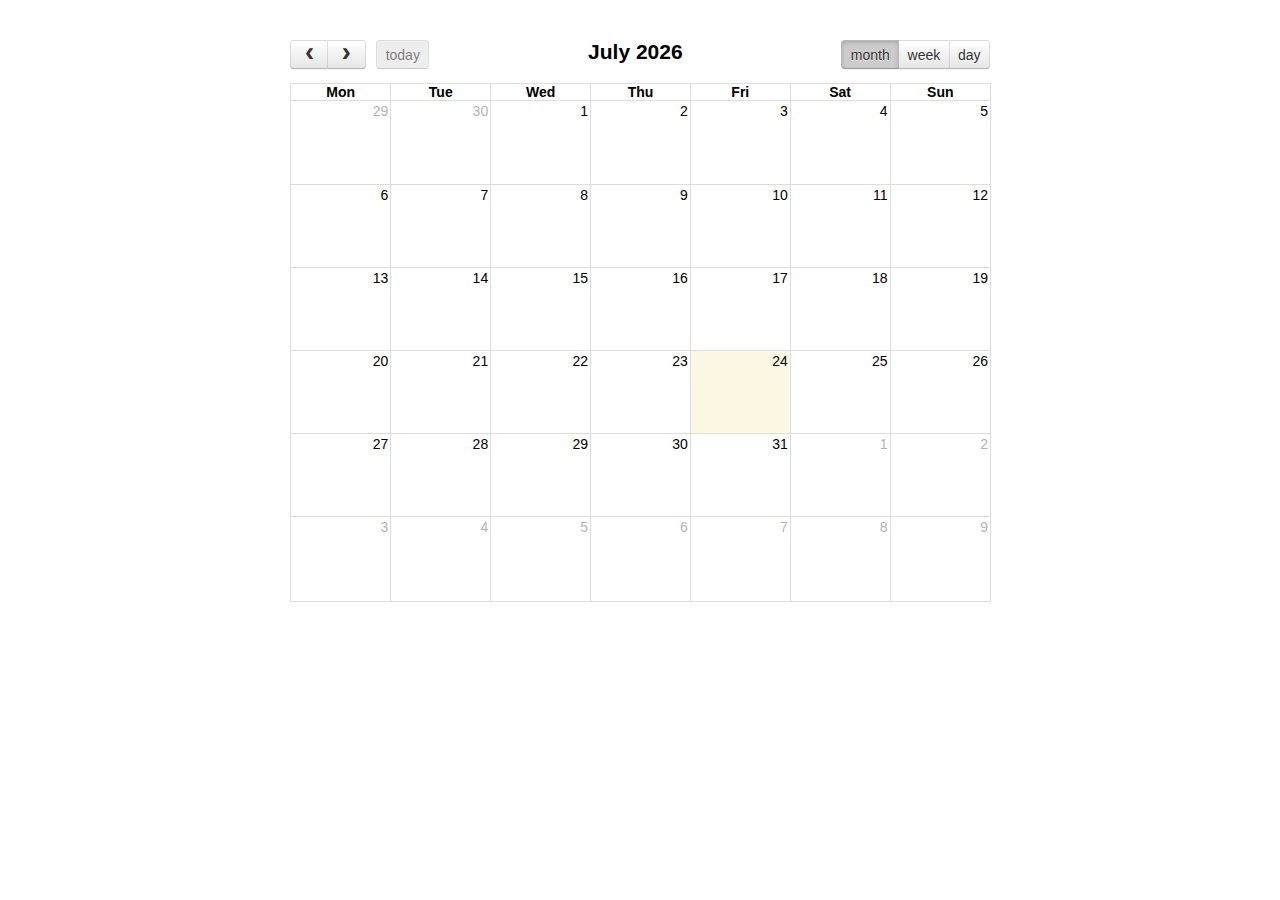
==== fullcalendar-2.3.2/demos/background-events.html @ 8b86f5ce "Initializare" ====
<!DOCTYPE html>
<html>
<head>
<meta charset='utf-8' />
<link href='../fullcalendar.css' rel='stylesheet' />
<link href='../fullcalendar.print.css' rel='stylesheet' media='print' />
<script src='../lib/moment.min.js'></script>
<script src='../lib/jquery.min.js'></script>
<script src='../fullcalendar.min.js'></script>
<script>

	$(document).ready(function() {

		$('#calendar').fullCalendar({
			header: {
				left: 'prev,next today',
				center: 'title',
				right: 'month,agendaWeek,agendaDay'
			},
			editable: true,
			firstDay : 1,
			events: [
				{
					title: 'Verificare masina 120511',
					start: '2015-07-20T13:00:00',
				},
				{
					title: 'Schimbare ulei masina 214511',
					start: '2015-07-15T11:00:00',
					constraint: 'Valabil', // defined below
					color: '#257e4a'
				},

				// areas where "Meeting" must be dropped
				{
					id: 'Valabil',
					start: '2015-07-11T10:00:00',
					end: '2015-07-11T16:00:00',
					rendering: 'background'
				},
				{
					id: 'Valabil',
					start: '2015-07-13T10:00:00',
					end: '2015-07-13T16:00:00',
					rendering: 'background'
				},

				// red areas where no events can be dropped
				{
					start: '2015-07-16',
					end: '2015-07-16',
					overlap: false,
					rendering: 'background',
					color: '#ff9f89'
				},
				{
					start: '2015-07-05',
					end: '2015-07-06',
					overlap: false,
					rendering: 'background',
					color: '#ff9f89'
				}
			]
		});
		
	});

</script>
<style>

	body {
		margin: 40px 10px;
		padding: 0;
		font-family: "Lucida Grande",Helvetica,Arial,Verdana,sans-serif;
		font-size: 14px;
	}

	#calendar {
		max-width: 700px;
		margin: 0 auto;
	}

</style>
</head>
<body>

	<div id='calendar'></div>

</body>
</html>
---- fullcalendar-2.3.2/fullcalendar.css ----
/*!
 * FullCalendar v2.3.2 Stylesheet
 * Docs & License: http://fullcalendar.io/
 * (c) 2015 Adam Shaw
 */


.fc {
	direction: ltr;
	text-align: left;
}

.fc-rtl {
	text-align: right;
}

body .fc { /* extra precedence to overcome jqui */
	font-size: 1em;
}


/* Colors
--------------------------------------------------------------------------------------------------*/

.fc-unthemed th,
.fc-unthemed td,
.fc-unthemed thead,
.fc-unthemed tbody,
.fc-unthemed .fc-divider,
.fc-unthemed .fc-row,
.fc-unthemed .fc-popover {
	border-color: #ddd;
}

.fc-unthemed .fc-popover {
	background-color: #fff;
}

.fc-unthemed .fc-divider,
.fc-unthemed .fc-popover .fc-header {
	background: #eee;
}

.fc-unthemed .fc-popover .fc-header .fc-close {
	color: #666;
}

.fc-unthemed .fc-today {
	background: #fcf8e3;
}

.fc-highlight { /* when user is selecting cells */
	background: #bce8f1;
	opacity: .3;
	filter: alpha(opacity=30); /* for IE */
}

.fc-bgevent { /* default look for background events */
	background: rgb(143, 223, 130);
	opacity: .3;
	filter: alpha(opacity=30); /* for IE */
}

.fc-nonbusiness { /* default look for non-business-hours areas */
	/* will inherit .fc-bgevent's styles */
	background: #d7d7d7;
}


/* Icons (inline elements with styled text that mock arrow icons)
--------------------------------------------------------------------------------------------------*/

.fc-icon {
	display: inline-block;
	width: 1em;
	height: 1em;
	line-height: 1em;
	font-size: 1em;
	text-align: center;
	overflow: hidden;
	font-family: "Courier New", Courier, monospace;

	/* don't allow browser text-selection */
	-webkit-touch-callout: none;
	-webkit-user-select: none;
	-khtml-user-select: none;
	-moz-user-select: none;
	-ms-user-select: none;
	user-select: none;
	}

/*
Acceptable font-family overrides for individual icons:
	"Arial", sans-serif
	"Times New Roman", serif

NOTE: use percentage font sizes or else old IE chokes
*/

.fc-icon:after {
	position: relative;
	margin: 0 -1em; /* ensures character will be centered, regardless of width */
}

.fc-icon-left-single-arrow:after {
	content: "\02039";
	font-weight: bold;
	font-size: 200%;
	top: -7%;
	left: 3%;
}

.fc-icon-right-single-arrow:after {
	content: "\0203A";
	font-weight: bold;
	font-size: 200%;
	top: -7%;
	left: -3%;
}

.fc-icon-left-double-arrow:after {
	content: "\000AB";
	font-size: 160%;
	top: -7%;
}

.fc-icon-right-double-arrow:after {
	content: "\000BB";
	font-size: 160%;
	top: -7%;
}

.fc-icon-left-triangle:after {
	content: "\25C4";
	font-size: 125%;
	top: 3%;
	left: -2%;
}

.fc-icon-right-triangle:after {
	content: "\25BA";
	font-size: 125%;
	top: 3%;
	left: 2%;
}

.fc-icon-down-triangle:after {
	content: "\25BC";
	font-size: 125%;
	top: 2%;
}

.fc-icon-x:after {
	content: "\000D7";
	font-size: 200%;
	top: 6%;
}


/* Buttons (styled <button> tags, normalized to work cross-browser)
--------------------------------------------------------------------------------------------------*/

.fc button {
	/* force height to include the border and padding */
	-moz-box-sizing: border-box;
	-webkit-box-sizing: border-box;
	box-sizing: border-box;

	/* dimensions */
	margin: 0;
	height: 2.1em;
	padding: 0 .6em;

	/* text & cursor */
	font-size: 1em; /* normalize */
	white-space: nowrap;
	cursor: pointer;
}

/* Firefox has an annoying inner border */
.fc button::-moz-focus-inner { margin: 0; padding: 0; }
	
.fc-state-default { /* non-theme */
	border: 1px solid;
}

.fc-state-default.fc-corner-left { /* non-theme */
	border-top-left-radius: 4px;
	border-bottom-left-radius: 4px;
}

.fc-state-default.fc-corner-right { /* non-theme */
	border-top-right-radius: 4px;
	border-bottom-right-radius: 4px;
}

/* icons in buttons */

.fc button .fc-icon { /* non-theme */
	position: relative;
	top: -0.05em; /* seems to be a good adjustment across browsers */
	margin: 0 .2em;
	vertical-align: middle;
}
	
/*
  button states
  borrowed from twitter bootstrap (http://twitter.github.com/bootstrap/)
*/

.fc-state-default {
	background-color: #f5f5f5;
	background-image: -moz-linear-gradient(top, #ffffff, #e6e6e6);
	background-image: -webkit-gradient(linear, 0 0, 0 100%, from(#ffffff), to(#e6e6e6));
	background-image: -webkit-linear-gradient(top, #ffffff, #e6e6e6);
	background-image: -o-linear-gradient(top, #ffffff, #e6e6e6);
	background-image: linear-gradient(to bottom, #ffffff, #e6e6e6);
	background-repeat: repeat-x;
	border-color: #e6e6e6 #e6e6e6 #bfbfbf;
	border-color: rgba(0, 0, 0, 0.1) rgba(0, 0, 0, 0.1) rgba(0, 0, 0, 0.25);
	color: #333;
	text-shadow: 0 1px 1px rgba(255, 255, 255, 0.75);
	box-shadow: inset 0 1px 0 rgba(255, 255, 255, 0.2), 0 1px 2px rgba(0, 0, 0, 0.05);
}

.fc-state-hover,
.fc-state-down,
.fc-state-active,
.fc-state-disabled {
	color: #333333;
	background-color: #e6e6e6;
}

.fc-state-hover {
	color: #333333;
	text-decoration: none;
	background-position: 0 -15px;
	-webkit-transition: background-position 0.1s linear;
	   -moz-transition: background-position 0.1s linear;
	     -o-transition: background-position 0.1s linear;
	        transition: background-position 0.1s linear;
}

.fc-state-down,
.fc-state-active {
	background-color: #cccccc;
	background-image: none;
	box-shadow: inset 0 2px 4px rgba(0, 0, 0, 0.15), 0 1px 2px rgba(0, 0, 0, 0.05);
}

.fc-state-disabled {
	cursor: default;
	background-image: none;
	opacity: 0.65;
	filter: alpha(opacity=65);
	box-shadow: none;
}


/* Buttons Groups
--------------------------------------------------------------------------------------------------*/

.fc-button-group {
	display: inline-block;
}

/*
every button that is not first in a button group should scootch over one pixel and cover the
previous button's border...
*/

.fc .fc-button-group > * { /* extra precedence b/c buttons have margin set to zero */
	float: left;
	margin: 0 0 0 -1px;
}

.fc .fc-button-group > :first-child { /* same */
	margin-left: 0;
}


/* Popover
--------------------------------------------------------------------------------------------------*/

.fc-popover {
	position: absolute;
	box-shadow: 0 2px 6px rgba(0,0,0,.15);
}

.fc-popover .fc-header { /* TODO: be more consistent with fc-head/fc-body */
	padding: 2px 4px;
}

.fc-popover .fc-header .fc-title {
	margin: 0 2px;
}

.fc-popover .fc-header .fc-close {
	cursor: pointer;
}

.fc-ltr .fc-popover .fc-header .fc-title,
.fc-rtl .fc-popover .fc-header .fc-close {
	float: left;
}

.fc-rtl .fc-popover .fc-header .fc-title,
.fc-ltr .fc-popover .fc-header .fc-close {
	float: right;
}

/* unthemed */

.fc-unthemed .fc-popover {
	border-width: 1px;
	border-style: solid;
}

.fc-unthemed .fc-popover .fc-header .fc-close {
	font-size: .9em;
	margin-top: 2px;
}

/* jqui themed */

.fc-popover > .ui-widget-header + .ui-widget-content {
	border-top: 0; /* where they meet, let the header have the border */
}


/* Misc Reusable Components
--------------------------------------------------------------------------------------------------*/

.fc-divider {
	border-style: solid;
	border-width: 1px;
}

hr.fc-divider {
	height: 0;
	margin: 0;
	padding: 0 0 2px; /* height is unreliable across browsers, so use padding */
	border-width: 1px 0;
}

.fc-clear {
	clear: both;
}

.fc-bg,
.fc-bgevent-skeleton,
.fc-highlight-skeleton,
.fc-helper-skeleton {
	/* these element should always cling to top-left/right corners */
	position: absolute;
	top: 0;
	left: 0;
	right: 0;
}

.fc-bg {
	bottom: 0; /* strech bg to bottom edge */
}

.fc-bg table {
	height: 100%; /* strech bg to bottom edge */
}


/* Tables
--------------------------------------------------------------------------------------------------*/

.fc table {
	width: 100%;
	table-layout: fixed;
	border-collapse: collapse;
	border-spacing: 0;
	font-size: 1em; /* normalize cross-browser */
}

.fc th {
	text-align: center;
}

.fc th,
.fc td {
	border-style: solid;
	border-width: 1px;
	padding: 0;
	vertical-align: top;
}

.fc td.fc-today {
	border-style: double; /* overcome neighboring borders */
}


/* Fake Table Rows
--------------------------------------------------------------------------------------------------*/

.fc .fc-row { /* extra precedence to overcome themes w/ .ui-widget-content forcing a 1px border */
	/* no visible border by default. but make available if need be (scrollbar width compensation) */
	border-style: solid;
	border-width: 0;
}

.fc-row table {
	/* don't put left/right border on anything within a fake row.
	   the outer tbody will worry about this */
	border-left: 0 hidden transparent;
	border-right: 0 hidden transparent;

	/* no bottom borders on rows */
	border-bottom: 0 hidden transparent; 
}

.fc-row:first-child table {
	border-top: 0 hidden transparent; /* no top border on first row */
}


/* Day Row (used within the header and the DayGrid)
--------------------------------------------------------------------------------------------------*/

.fc-row {
	position: relative;
}

.fc-row .fc-bg {
	z-index: 1;
}

/* highlighting cells & background event skeleton */

.fc-row .fc-bgevent-skeleton,
.fc-row .fc-highlight-skeleton {
	bottom: 0; /* stretch skeleton to bottom of row */
}

.fc-row .fc-bgevent-skeleton table,
.fc-row .fc-highlight-skeleton table {
	height: 100%; /* stretch skeleton to bottom of row */
}

.fc-row .fc-highlight-skeleton td,
.fc-row .fc-bgevent-skeleton td {
	border-color: transparent;
}

.fc-row .fc-bgevent-skeleton {
	z-index: 2;

}

.fc-row .fc-highlight-skeleton {
	z-index: 3;
}

/*
row content (which contains day/week numbers and events) as well as "helper" (which contains
temporary rendered events).
*/

.fc-row .fc-content-skeleton {
	position: relative;
	z-index: 4;
	padding-bottom: 2px; /* matches the space above the events */
}

.fc-row .fc-helper-skeleton {
	z-index: 5;
}

.fc-row .fc-content-skeleton td,
.fc-row .fc-helper-skeleton td {
	/* see-through to the background below */
	background: none; /* in case <td>s are globally styled */
	border-color: transparent;

	/* don't put a border between events and/or the day number */
	border-bottom: 0;
}

.fc-row .fc-content-skeleton tbody td, /* cells with events inside (so NOT the day number cell) */
.fc-row .fc-helper-skeleton tbody td {
	/* don't put a border between event cells */
	border-top: 0;
}


/* Scrolling Container
--------------------------------------------------------------------------------------------------*/

.fc-scroller { /* this class goes on elements for guaranteed vertical scrollbars */
	overflow-y: scroll;
	overflow-x: hidden;
}

.fc-scroller > * { /* we expect an immediate inner element */
	position: relative; /* re-scope all positions */
	width: 100%; /* hack to force re-sizing this inner element when scrollbars appear/disappear */
	overflow: hidden; /* don't let negative margins or absolute positioning create further scroll */
}


/* Global Event Styles
--------------------------------------------------------------------------------------------------*/

.fc-event {
	position: relative; /* for resize handle and other inner positioning */
	display: block; /* make the <a> tag block */
	font-size: .85em;
	line-height: 1.3;
	border-radius: 3px;
	border: 1px solid #3a87ad; /* default BORDER color */
	background-color: #3a87ad; /* default BACKGROUND color */
	font-weight: normal; /* undo jqui's ui-widget-header bold */
}

/* overpower some of bootstrap's and jqui's styles on <a> tags */
.fc-event,
.fc-event:hover,
.ui-widget .fc-event {
	color: #fff; /* default TEXT color */
	text-decoration: none; /* if <a> has an href */
}

.fc-event[href],
.fc-event.fc-draggable {
	cursor: pointer; /* give events with links and draggable events a hand mouse pointer */
}

.fc-not-allowed, /* causes a "warning" cursor. applied on body */
.fc-not-allowed .fc-event { /* to override an event's custom cursor */
	cursor: not-allowed;
}

.fc-event .fc-bg { /* the generic .fc-bg already does position */
	z-index: 1;
	background: #fff;
	opacity: .25;
	filter: alpha(opacity=25); /* for IE */
}

.fc-event .fc-content {
	position: relative;
	z-index: 2;
}

.fc-event .fc-resizer {
	position: absolute;
	z-index: 3;
}


/* Horizontal Events
--------------------------------------------------------------------------------------------------*/

/* events that are continuing to/from another week. kill rounded corners and butt up against edge */

.fc-ltr .fc-h-event.fc-not-start,
.fc-rtl .fc-h-event.fc-not-end {
	margin-left: 0;
	border-left-width: 0;
	padding-left: 1px; /* replace the border with padding */
	border-top-left-radius: 0;
	border-bottom-left-radius: 0;
}

.fc-ltr .fc-h-event.fc-not-end,
.fc-rtl .fc-h-event.fc-not-start {
	margin-right: 0;
	border-right-width: 0;
	padding-right: 1px; /* replace the border with padding */
	border-top-right-radius: 0;
	border-bottom-right-radius: 0;
}

/* resizer */

.fc-h-event .fc-resizer { /* positioned it to overcome the event's borders */
	top: -1px;
	bottom: -1px;
	left: -1px;
	right: -1px;
	width: 5px;
}

/* left resizer  */
.fc-ltr .fc-h-event .fc-start-resizer,
.fc-ltr .fc-h-event .fc-start-resizer:before,
.fc-ltr .fc-h-event .fc-start-resizer:after,
.fc-rtl .fc-h-event .fc-end-resizer,
.fc-rtl .fc-h-event .fc-end-resizer:before,
.fc-rtl .fc-h-event .fc-end-resizer:after {
	right: auto; /* ignore the right and only use the left */
	cursor: w-resize;
}

/* right resizer */
.fc-ltr .fc-h-event .fc-end-resizer,
.fc-ltr .fc-h-event .fc-end-resizer:before,
.fc-ltr .fc-h-event .fc-end-resizer:after,
.fc-rtl .fc-h-event .fc-start-resizer,
.fc-rtl .fc-h-event .fc-start-resizer:before,
.fc-rtl .fc-h-event .fc-start-resizer:after {
	left: auto; /* ignore the left and only use the right */
	cursor: e-resize;
}


/* DayGrid events
----------------------------------------------------------------------------------------------------
We use the full "fc-day-grid-event" class instead of using descendants because the event won't
be a descendant of the grid when it is being dragged.
*/

.fc-day-grid-event {
	margin: 1px 2px 0; /* spacing between events and edges */
	padding: 0 1px;
}


.fc-day-grid-event .fc-content { /* force events to be one-line tall */
	white-space: nowrap;
	overflow: hidden;
}

.fc-day-grid-event .fc-time {
	font-weight: bold;
}

.fc-day-grid-event .fc-resizer { /* enlarge the default hit area */
	left: -3px;
	right: -3px;
	width: 7px;
}


/* Event Limiting
--------------------------------------------------------------------------------------------------*/

/* "more" link that represents hidden events */

a.fc-more {
	margin: 1px 3px;
	font-size: .85em;
	cursor: pointer;
	text-decoration: none;
}

a.fc-more:hover {
	text-decoration: underline;
}

.fc-limited { /* rows and cells that are hidden because of a "more" link */
	display: none;
}

/* popover that appears when "more" link is clicked */

.fc-day-grid .fc-row {
	z-index: 1; /* make the "more" popover one higher than this */
}

.fc-more-popover {
	z-index: 2;
	width: 220px;
}

.fc-more-popover .fc-event-container {
	padding: 10px;
}

/* Toolbar
--------------------------------------------------------------------------------------------------*/

.fc-toolbar {
	text-align: center;
	margin-bottom: 1em;
}

.fc-toolbar .fc-left {
	float: left;
}

.fc-toolbar .fc-right {
	float: right;
}

.fc-toolbar .fc-center {
	display: inline-block;
}

/* the things within each left/right/center section */
.fc .fc-toolbar > * > * { /* extra precedence to override button border margins */
	float: left;
	margin-left: .75em;
}

/* the first thing within each left/center/right section */
.fc .fc-toolbar > * > :first-child { /* extra precedence to override button border margins */
	margin-left: 0;
}
	
/* title text */

.fc-toolbar h2 {
	margin: 0;
}

/* button layering (for border precedence) */

.fc-toolbar button {
	position: relative;
}

.fc-toolbar .fc-state-hover,
.fc-toolbar .ui-state-hover {
	z-index: 2;
}
	
.fc-toolbar .fc-state-down {
	z-index: 3;
}

.fc-toolbar .fc-state-active,
.fc-toolbar .ui-state-active {
	z-index: 4;
}

.fc-toolbar button:focus {
	z-index: 5;
}


/* View Structure
--------------------------------------------------------------------------------------------------*/

/* undo twitter bootstrap's box-sizing rules. normalizes positioning techniques */
/* don't do this for the toolbar because we'll want bootstrap to style those buttons as some pt */
.fc-view-container *,
.fc-view-container *:before,
.fc-view-container *:after {
	-webkit-box-sizing: content-box;
	   -moz-box-sizing: content-box;
	        box-sizing: content-box;
}

.fc-view, /* scope positioning and z-index's for everything within the view */
.fc-view > table { /* so dragged elements can be above the view's main element */
	position: relative;
	z-index: 1;
}

/* BasicView
--------------------------------------------------------------------------------------------------*/

/* day row structure */

.fc-basicWeek-view .fc-content-skeleton,
.fc-basicDay-view .fc-content-skeleton {
	/* we are sure there are no day numbers in these views, so... */
	padding-top: 1px; /* add a pixel to make sure there are 2px padding above events */
	padding-bottom: 1em; /* ensure a space at bottom of cell for user selecting/clicking */
}

.fc-basic-view .fc-body .fc-row {
	min-height: 4em; /* ensure that all rows are at least this tall */
}

/* a "rigid" row will take up a constant amount of height because content-skeleton is absolute */

.fc-row.fc-rigid {
	overflow: hidden;
}

.fc-row.fc-rigid .fc-content-skeleton {
	position: absolute;
	top: 0;
	left: 0;
	right: 0;
}

/* week and day number styling */

.fc-basic-view .fc-week-number,
.fc-basic-view .fc-day-number {
	padding: 0 2px;
}

.fc-basic-view td.fc-week-number span,
.fc-basic-view td.fc-day-number {
	padding-top: 2px;
	padding-bottom: 2px;
}

.fc-basic-view .fc-week-number {
	text-align: center;
}

.fc-basic-view .fc-week-number span {
	/* work around the way we do column resizing and ensure a minimum width */
	display: inline-block;
	min-width: 1.25em;
}

.fc-ltr .fc-basic-view .fc-day-number {
	text-align: right;
}

.fc-rtl .fc-basic-view .fc-day-number {
	text-align: left;
}

.fc-day-number.fc-other-month {
	opacity: 0.3;
	filter: alpha(opacity=30); /* for IE */
	/* opacity with small font can sometimes look too faded
	   might want to set the 'color' property instead
	   making day-numbers bold also fixes the problem */
}

/* AgendaView all-day area
--------------------------------------------------------------------------------------------------*/

.fc-agenda-view .fc-day-grid {
	position: relative;
	z-index: 2; /* so the "more.." popover will be over the time grid */
}

.fc-agenda-view .fc-day-grid .fc-row {
	min-height: 3em; /* all-day section will never get shorter than this */
}

.fc-agenda-view .fc-day-grid .fc-row .fc-content-skeleton {
	padding-top: 1px; /* add a pixel to make sure there are 2px padding above events */
	padding-bottom: 1em; /* give space underneath events for clicking/selecting days */
}


/* TimeGrid axis running down the side (for both the all-day area and the slot area)
--------------------------------------------------------------------------------------------------*/

.fc .fc-axis { /* .fc to overcome default cell styles */
	vertical-align: middle;
	padding: 0 4px;
	white-space: nowrap;
}

.fc-ltr .fc-axis {
	text-align: right;
}

.fc-rtl .fc-axis {
	text-align: left;
}

.ui-widget td.fc-axis {
	font-weight: normal; /* overcome jqui theme making it bold */
}


/* TimeGrid Structure
--------------------------------------------------------------------------------------------------*/

.fc-time-grid-container, /* so scroll container's z-index is below all-day */
.fc-time-grid { /* so slats/bg/content/etc positions get scoped within here */
	position: relative;
	z-index: 1;
}

.fc-time-grid {
	min-height: 100%; /* so if height setting is 'auto', .fc-bg stretches to fill height */
}

.fc-time-grid table { /* don't put outer borders on slats/bg/content/etc */
	border: 0 hidden transparent;
}

.fc-time-grid > .fc-bg {
	z-index: 1;
}

.fc-time-grid .fc-slats,
.fc-time-grid > hr { /* the <hr> AgendaView injects when grid is shorter than scroller */
	position: relative;
	z-index: 2;
}

.fc-time-grid .fc-bgevent-skeleton,
.fc-time-grid .fc-content-skeleton {
	position: absolute;
	top: 0;
	left: 0;
	right: 0;
}

.fc-time-grid .fc-bgevent-skeleton {
	z-index: 3;
}

.fc-time-grid .fc-highlight-skeleton {
	z-index: 4;
}

.fc-time-grid .fc-content-skeleton {
	z-index: 5;
}

.fc-time-grid .fc-helper-skeleton {
	z-index: 6;
}


/* TimeGrid Slats (lines that run horizontally)
--------------------------------------------------------------------------------------------------*/

.fc-time-grid .fc-slats td {
	height: 1.5em;
	border-bottom: 0; /* each cell is responsible for its top border */
}

.fc-time-grid .fc-slats .fc-minor td {
	border-top-style: dotted;
}

.fc-time-grid .fc-slats .ui-widget-content { /* for jqui theme */
	background: none; /* see through to fc-bg */
}


/* TimeGrid Highlighting Slots
--------------------------------------------------------------------------------------------------*/

.fc-time-grid .fc-highlight-container { /* a div within a cell within the fc-highlight-skeleton */
	position: relative; /* scopes the left/right of the fc-highlight to be in the column */
}

.fc-time-grid .fc-highlight {
	position: absolute;
	left: 0;
	right: 0;
	/* top and bottom will be in by JS */
}


/* TimeGrid Event Containment
--------------------------------------------------------------------------------------------------*/

.fc-time-grid .fc-event-container, /* a div within a cell within the fc-content-skeleton */
.fc-time-grid .fc-bgevent-container { /* a div within a cell within the fc-bgevent-skeleton */
	position: relative;
}

.fc-ltr .fc-time-grid .fc-event-container { /* space on the sides of events for LTR (default) */
	margin: 0 2.5% 0 2px;
}

.fc-rtl .fc-time-grid .fc-event-container { /* space on the sides of events for RTL */
	margin: 0 2px 0 2.5%;
}

.fc-time-grid .fc-event,
.fc-time-grid .fc-bgevent {
	position: absolute;
	z-index: 1; /* scope inner z-index's */
}

.fc-time-grid .fc-bgevent {
	/* background events always span full width */
	left: 0;
	right: 0;
}


/* Generic Vertical Event
--------------------------------------------------------------------------------------------------*/

.fc-v-event.fc-not-start { /* events that are continuing from another day */
	/* replace space made by the top border with padding */
	border-top-width: 0;
	padding-top: 1px;

	/* remove top rounded corners */
	border-top-left-radius: 0;
	border-top-right-radius: 0;
}

.fc-v-event.fc-not-end {
	/* replace space made by the top border with padding */
	border-bottom-width: 0;
	padding-bottom: 1px;

	/* remove bottom rounded corners */
	border-bottom-left-radius: 0;
	border-bottom-right-radius: 0;
}


/* TimeGrid Event Styling
----------------------------------------------------------------------------------------------------
We use the full "fc-time-grid-event" class instead of using descendants because the event won't
be a descendant of the grid when it is being dragged.
*/

.fc-time-grid-event {
	overflow: hidden; /* don't let the bg flow over rounded corners */
}

.fc-time-grid-event .fc-time,
.fc-time-grid-event .fc-title {
	padding: 0 1px;
}

.fc-time-grid-event .fc-time {
	font-size: .85em;
	white-space: nowrap;
}

/* short mode, where time and title are on the same line */

.fc-time-grid-event.fc-short .fc-content {
	/* don't wrap to second line (now that contents will be inline) */
	white-space: nowrap;
}

.fc-time-grid-event.fc-short .fc-time,
.fc-time-grid-event.fc-short .fc-title {
	/* put the time and title on the same line */
	display: inline-block;
	vertical-align: top;
}

.fc-time-grid-event.fc-short .fc-time span {
	display: none; /* don't display the full time text... */
}

.fc-time-grid-event.fc-short .fc-time:before {
	content: attr(data-start); /* ...instead, display only the start time */
}

.fc-time-grid-event.fc-short .fc-time:after {
	content: "\000A0-\000A0"; /* seperate with a dash, wrapped in nbsp's */
}

.fc-time-grid-event.fc-short .fc-title {
	font-size: .85em; /* make the title text the same size as the time */
	padding: 0; /* undo padding from above */
}

/* resizer */

.fc-time-grid-event .fc-resizer {
	left: 0;
	right: 0;
	bottom: 0;
	height: 8px;
	overflow: hidden;
	line-height: 8px;
	font-size: 11px;
	font-family: monospace;
	text-align: center;
	cursor: s-resize;
}

.fc-time-grid-event .fc-resizer:after {
	content: "=";
}
---- fullcalendar-2.3.2/fullcalendar.print.css ----
/*!
 * FullCalendar v2.3.2 Print Stylesheet
 * Docs & License: http://fullcalendar.io/
 * (c) 2015 Adam Shaw
 */

/*
 * Include this stylesheet on your page to get a more printer-friendly calendar.
 * When including this stylesheet, use the media='print' attribute of the <link> tag.
 * Make sure to include this stylesheet IN ADDITION to the regular fullcalendar.css.
 */

.fc {
	max-width: 100% !important;
}


/* Global Event Restyling
--------------------------------------------------------------------------------------------------*/

.fc-event {
	background: #fff !important;
	color: #000 !important;
	page-break-inside: avoid;
}

.fc-event .fc-resizer {
	display: none;
}


/* Table & Day-Row Restyling
--------------------------------------------------------------------------------------------------*/

th,
td,
hr,
thead,
tbody,
.fc-row {
	border-color: #ccc !important;
	background: #fff !important;
}

/* kill the overlaid, absolutely-positioned common components */
.fc-bg,
.fc-bgevent-skeleton,
.fc-highlight-skeleton,
.fc-helper-skeleton {
	display: none;
}

/* don't force a min-height on rows (for DayGrid) */
.fc tbody .fc-row {
	height: auto !important; /* undo height that JS set in distributeHeight */
	min-height: 0 !important; /* undo the min-height from each view's specific stylesheet */
}

.fc tbody .fc-row .fc-content-skeleton {
	position: static; /* undo .fc-rigid */
	padding-bottom: 0 !important; /* use a more border-friendly method for this... */
}

.fc tbody .fc-row .fc-content-skeleton tbody tr:last-child td { /* only works in newer browsers */
	padding-bottom: 1em; /* ...gives space within the skeleton. also ensures min height in a way */
}

.fc tbody .fc-row .fc-content-skeleton table {
	/* provides a min-height for the row, but only effective for IE, which exaggerates this value,
	   making it look more like 3em. for other browers, it will already be this tall */
	height: 1em;
}


/* Undo month-view event limiting. Display all events and hide the "more" links
--------------------------------------------------------------------------------------------------*/

.fc-more-cell,
.fc-more {
	display: none !important;
}

.fc tr.fc-limited {
	display: table-row !important;
}

.fc td.fc-limited {
	display: table-cell !important;
}

.fc-popover {
	display: none; /* never display the "more.." popover in print mode */
}


/* TimeGrid Restyling
--------------------------------------------------------------------------------------------------*/

/* undo the min-height 100% trick used to fill the container's height */
.fc-time-grid {
	min-height: 0 !important;
}

/* don't display the side axis at all ("all-day" and time cells) */
.fc-agenda-view .fc-axis {
	display: none;
}

/* don't display the horizontal lines */
.fc-slats,
.fc-time-grid hr { /* this hr is used when height is underused and needs to be filled */
	display: none !important; /* important overrides inline declaration */
}

/* let the container that holds the events be naturally positioned and create real height */
.fc-time-grid .fc-content-skeleton {
	position: static;
}

/* in case there are no events, we still want some height */
.fc-time-grid .fc-content-skeleton table {
	height: 4em;
}

/* kill the horizontal spacing made by the event container. event margins will be done below */
.fc-time-grid .fc-event-container {
	margin: 0 !important;
}


/* TimeGrid *Event* Restyling
--------------------------------------------------------------------------------------------------*/

/* naturally position events, vertically stacking them */
.fc-time-grid .fc-event {
	position: static !important;
	margin: 3px 2px !important;
}

/* for events that continue to a future day, give the bottom border back */
.fc-time-grid .fc-event.fc-not-end {
	border-bottom-width: 1px !important;
}

/* indicate the event continues via "..." text */
.fc-time-grid .fc-event.fc-not-end:after {
	content: "...";
}

/* for events that are continuations from previous days, give the top border back */
.fc-time-grid .fc-event.fc-not-start {
	border-top-width: 1px !important;
}

/* indicate the event is a continuation via "..." text */
.fc-time-grid .fc-event.fc-not-start:before {
	content: "...";
}

/* time */

/* undo a previous declaration and let the time text span to a second line */
.fc-time-grid .fc-event .fc-time {
	white-space: normal !important;
}

/* hide the the time that is normally displayed... */
.fc-time-grid .fc-event .fc-time span {
	display: none;
}

/* ...replace it with a more verbose version (includes AM/PM) stored in an html attribute */
.fc-time-grid .fc-event .fc-time:after {
	content: attr(data-full);
}


/* Vertical Scroller & Containers
--------------------------------------------------------------------------------------------------*/

/* kill the scrollbars and allow natural height */
.fc-scroller,
.fc-day-grid-container,    /* these divs might be assigned height, which we need to cleared */
.fc-time-grid-container {  /* */
	overflow: visible !important;
	height: auto !important;
}

/* kill the horizontal border/padding used to compensate for scrollbars */
.fc-row {
	border: 0 !important;
	margin: 0 !important;
}


/* Button Controls
--------------------------------------------------------------------------------------------------*/

.fc-button-group,
.fc button {
	display: none; /* don't display any button-related controls */
}
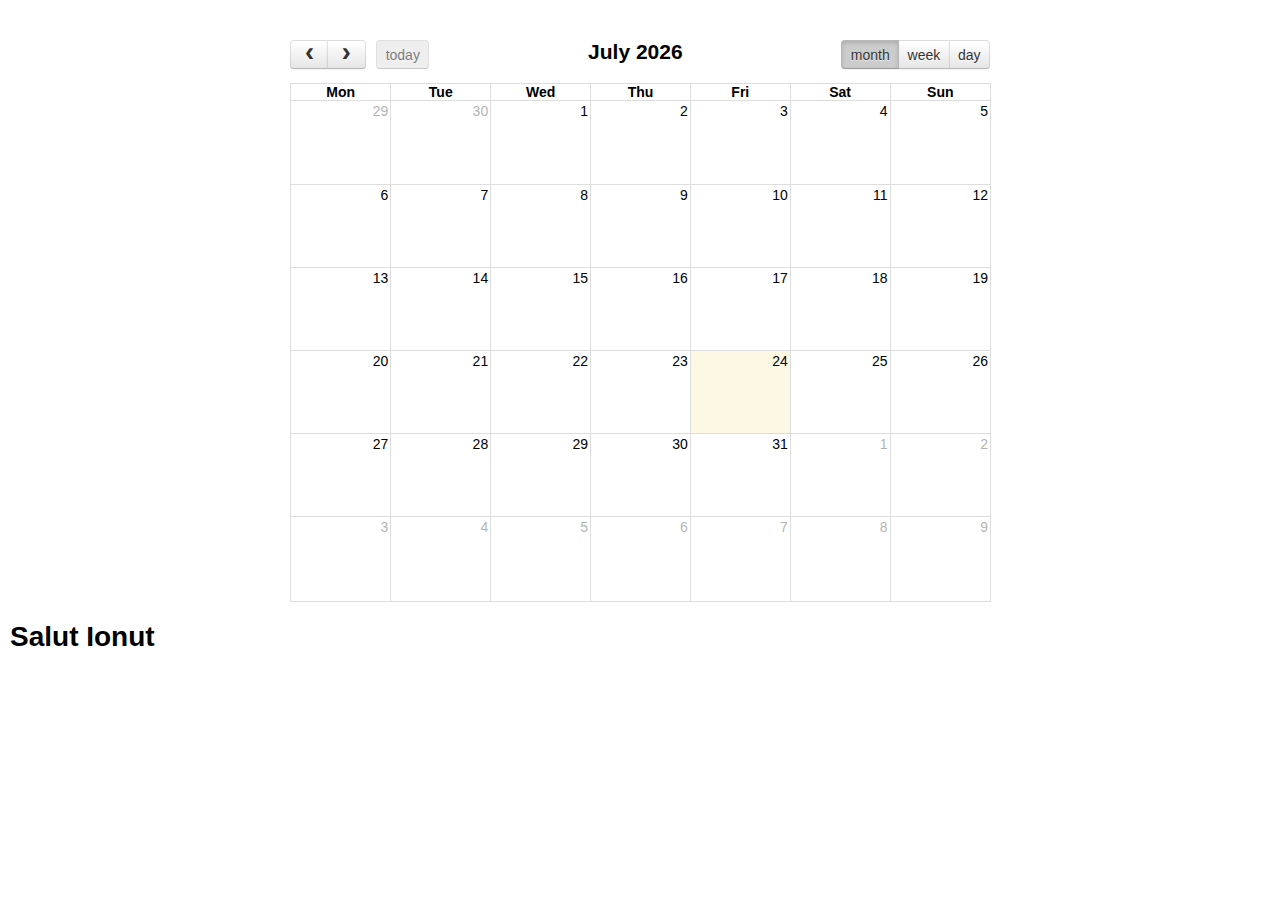
==== commit 4b57b787: "Modificare mesaj" ====
--- a/fullcalendar-2.3.2/demos/background-events.html
+++ b/fullcalendar-2.3.2/demos/background-events.html
@@ -86,5 +86,9 @@
 
 	<div id='calendar'></div>
 
+	<div id='eugen'>
+	<h1> Salut Ionut</h1>
+	
+	</div>
 </body>
 </html>
